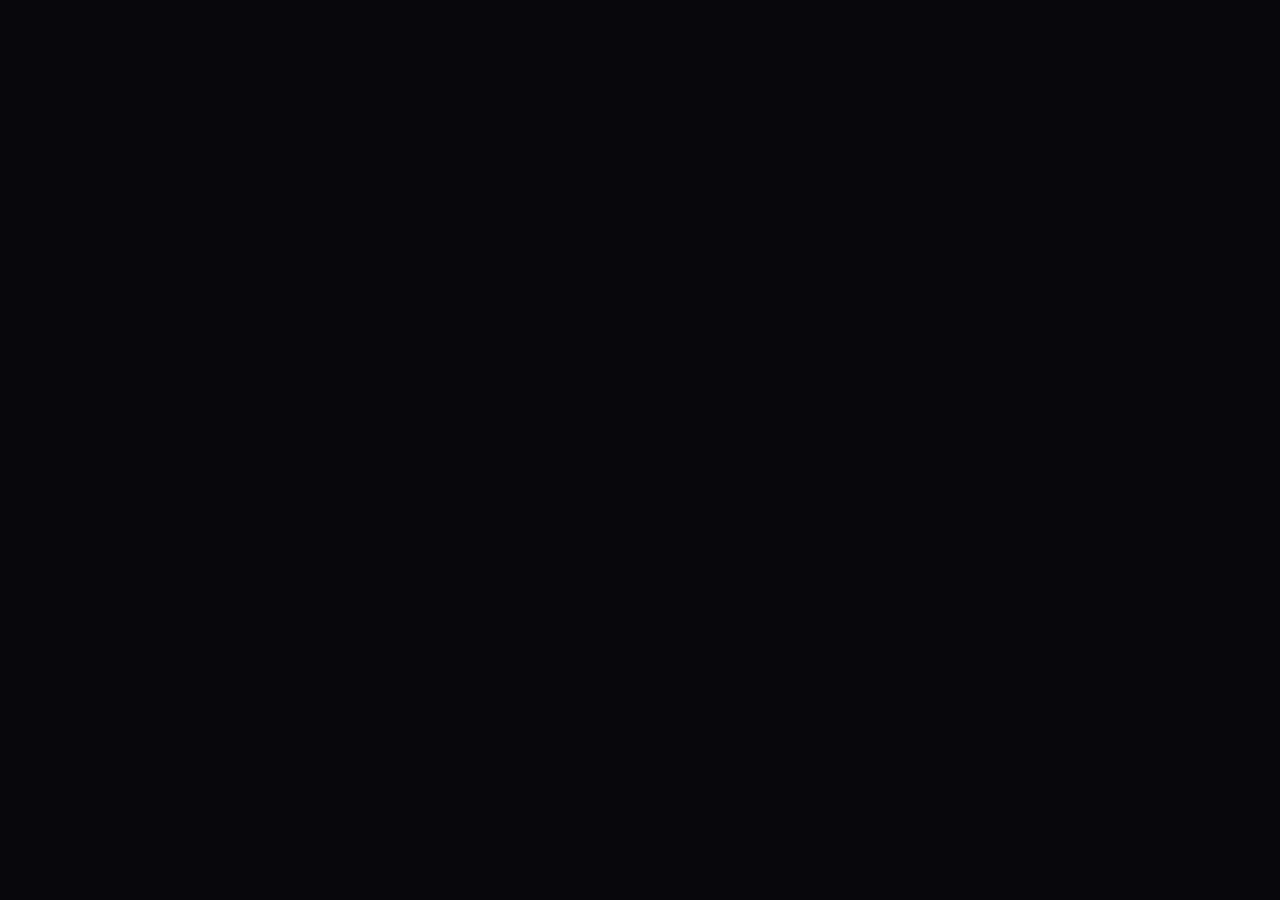
==== iconmaker.html @ c6c50ea1 "Add files via upload" ====
<!DOCTYPE html>
<html lang="en">
<head>
<meta charset="UTF-8">
<meta name="viewport" content="width=device-width, initial-scale=1, viewport-fit=cover">
<title>Icon Maker — Flow Field</title>
<style>
  :root{
    --bg:#07080d; --panel:#10131c; --panel2:#161a26; --panel3:#1c2130;
    --border:#242a3a; --borderStrong:#333a4d; --text:#eef0f7; --dim:#8b90a6;
    --accent:#7c5cff; --accent2:#a58bff;
  }
  *{ box-sizing:border-box; -webkit-tap-highlight-color:transparent; }
  html,body{
    margin:0; padding:0; background:var(--bg); color:var(--text);
    font-family:-apple-system,BlinkMacSystemFont,"Segoe UI",Roboto,Helvetica,Arial,sans-serif;
    height:100%; overscroll-behavior:none; touch-action:manipulation;
  }
  .wrap{
    max-width:520px; margin:0 auto;
    padding:env(safe-area-inset-top,0px) 16px calc(env(safe-area-inset-bottom,0px) + 24px) 16px;
    display:flex; flex-direction:column; gap:14px;
  }
  h1{ margin:16px 0 0; font-size:22px; font-weight:800; text-align:center;
      background:linear-gradient(135deg,var(--text),var(--accent2));
      -webkit-background-clip:text; -webkit-text-fill-color:transparent; background-clip:text; }
  h2{ margin:0; font-size:11px; text-transform:uppercase; letter-spacing:.1em;
  document.getElementById("btn192").addEventListener("click", function () { download("icon-192.png",     192, 0.06); });
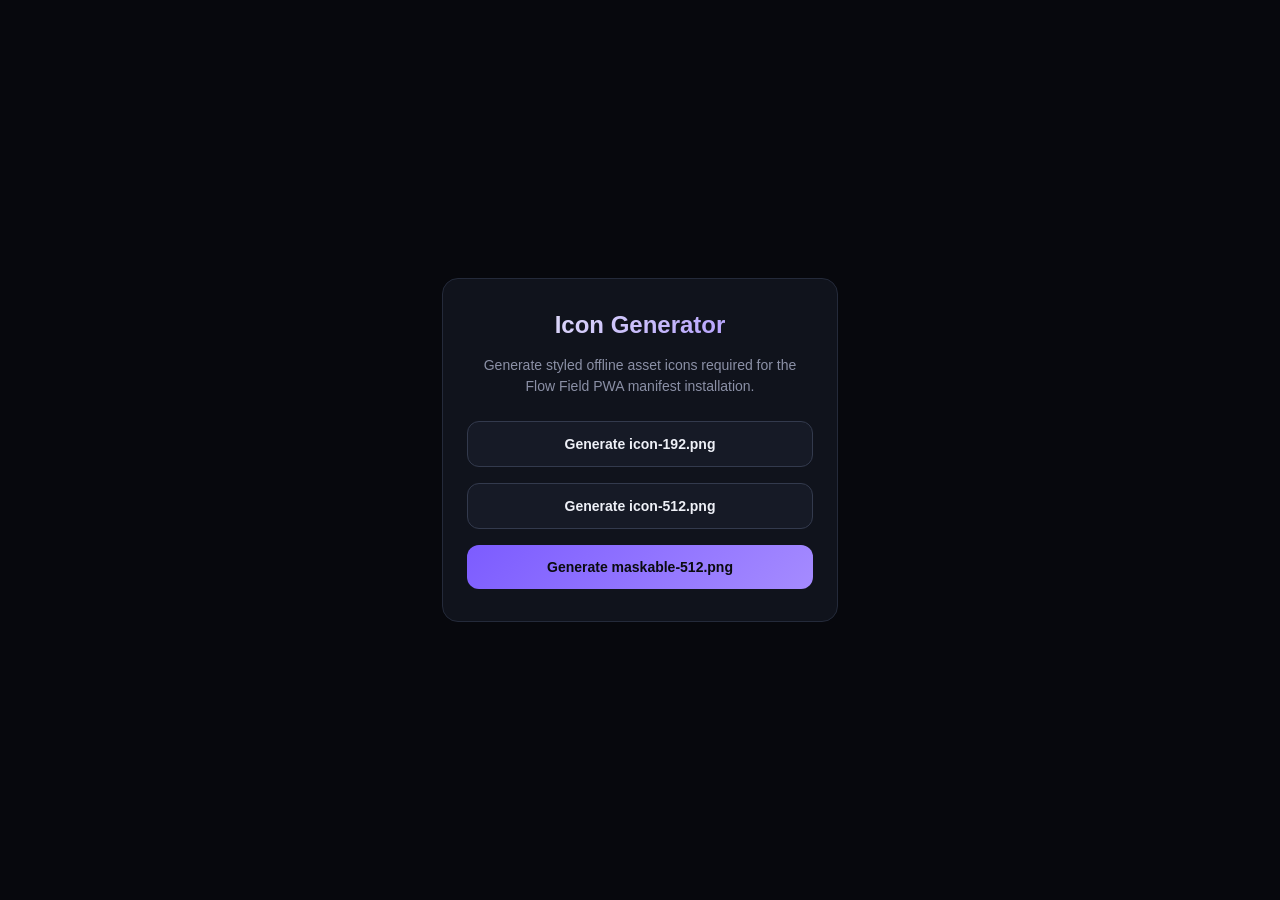
==== commit 3fd6d52e: "Enhance styling and layout in iconmaker.html Refactor styles and layout for improved design and resp" ====
--- a/iconmaker.html
+++ b/iconmaker.html
@@ -5,24 +5,109 @@
 <meta name="viewport" content="width=device-width, initial-scale=1, viewport-fit=cover">
 <title>Icon Maker — Flow Field</title>
 <style>
-  :root{
-    --bg:#07080d; --panel:#10131c; --panel2:#161a26; --panel3:#1c2130;
-    --border:#242a3a; --borderStrong:#333a4d; --text:#eef0f7; --dim:#8b90a6;
-    --accent:#7c5cff; --accent2:#a58bff;
+  :root {
+    --bg: #07080d; --panel: #10131c; --panel2: #161a26; --panel3: #1c2130;
+    --border: #242a3a; --borderStrong: #333a4d; --text: #eef0f7; --dim: #8b90a6;
+    --accent: #7c5cff; --accent2: #a58bff;
   }
-  *{ box-sizing:border-box; -webkit-tap-highlight-color:transparent; }
-  html,body{
-    margin:0; padding:0; background:var(--bg); color:var(--text);
-    font-family:-apple-system,BlinkMacSystemFont,"Segoe UI",Roboto,Helvetica,Arial,sans-serif;
-    height:100%; overscroll-behavior:none; touch-action:manipulation;
+  * { box-sizing: border-box; -webkit-tap-highlight-color: transparent; }
+  html, body {
+    margin: 0; padding: 0; background: var(--bg); color: var(--text);
+    font-family: -apple-system, BlinkMacSystemFont, "Segoe UI", Roboto, Helvetica, Arial, sans-serif;
+    height: 100%; display: flex; flex-direction: column; justify-content: center; align-items: center;
   }
-  .wrap{
-    max-width:520px; margin:0 auto;
-    padding:env(safe-area-inset-top,0px) 16px calc(env(safe-area-inset-bottom,0px) + 24px) 16px;
-    display:flex; flex-direction:column; gap:14px;
+  .wrap {
+    width: 90%; max-width: 440px; padding: 32px 24px;
+    background: var(--panel); border: 1px solid var(--border);
+    border-radius: 16px; display: flex; flex-direction: column; gap: 16px;
   }
-  h1{ margin:16px 0 0; font-size:22px; font-weight:800; text-align:center;
-      background:linear-gradient(135deg,var(--text),var(--accent2));
-      -webkit-background-clip:text; -webkit-text-fill-color:transparent; background-clip:text; }
-  h2{ margin:0; font-size:11px; text-transform:uppercase; letter-spacing:.1em;
-  document.getElementById("btn192").addEventListener("click", function () { download("icon-192.png",     192, 0.06); });+  h1 { 
+    margin: 0; font-size: 24px; font-weight: 800; text-align: center;
+    background: linear-gradient(135deg, var(--text), var(--accent2));
+    -webkit-background-clip: text; -webkit-text-fill-color: transparent; background-clip: text; 
+  }
+  p { margin: 0 0 8px 0; color: var(--dim); font-size: 14px; text-align: center; line-height: 1.5; }
+  .btn {
+    background: var(--panel2); border: 1px solid var(--borderStrong);
+    color: var(--text); padding: 14px; border-radius: 12px; font-weight: 700;
+    cursor: pointer; text-align: center; transition: 0.15s ease; font-size: 14px;
+  }
+  .btn:hover { background: var(--panel3); border-color: var(--accent); }
+  .btn.primary { background: linear-gradient(135deg, var(--accent), var(--accent2)); color: #0a0b10; border: none; }
+  canvas { display: none; }
+</style>
+</head>
+<body>
+
+<div class="wrap">
+  <h1>Icon Generator</h1>
+  <p>Generate styled offline asset icons required for the Flow Field PWA manifest installation.</p>
+  <button class="btn" id="btn192">Generate icon-192.png</button>
+  <button class="btn" id="btn512">Generate icon-512.png</button>
+  <button class="btn primary" id="btnMaskable">Generate maskable-512.png</button>
+</div>
+
+<canvas id="iconCanvas"></canvas>
+
+<script>
+  const canvas = document.getElementById("iconCanvas");
+  const ctx = canvas.getContext("2d");
+
+  function drawFlowArt(size, isMaskable) {
+    canvas.width = size; canvas.height = size;
+    
+    // Maskable icons require edge-to-edge solid color bleeding
+    ctx.fillStyle = isMaskable ? "#10131c" : "#07080d";
+    ctx.fillRect(0, 0, size, size);
+
+    ctx.lineCap = "round";
+    const scale = size / 512;
+    
+    const lines = [
+      { color: "#3b82f6", width: 8, points: [[0.1, 0.8], [0.3, 0.5], [0.6, 0.4], [0.9, 0.2]] },
+      { color: "#a855f7", width: 12, points: [[0.1, 0.9], [0.4, 0.7], [0.7, 0.6], [0.9, 0.3]] },
+      { color: "#7c5cff", width: 16, points: [[0.2, 0.9], [0.5, 0.8], [0.8, 0.5], [0.9, 0.1]] }
+    ];
+
+    lines.forEach(line => {
+      ctx.beginPath();
+      ctx.strokeStyle = line.color;
+      ctx.lineWidth = line.width * scale;
+      
+      line.points.forEach((p, i) => {
+         const x = p[0] * size;
+         const y = p[1] * size;
+         if (i === 0) {
+             ctx.moveTo(x, y);
+         } else {
+           const prevX = line.points[i-1][0] * size;
+           const prevY = line.points[i-1][1] * size;
+           const cpX = (x + prevX) / 2;
+           const cpY = (y + prevY) / 2;
+           ctx.quadraticCurveTo(cpX, prevY, x, y);
+         }
+      });
+      ctx.stroke();
+    });
+  }
+
+  function download(filename, size, isMaskable) {
+    drawFlowArt(size, isMaskable);
+    canvas.toBlob(blob => {
+      const url = URL.createObjectURL(blob);
+      const a = document.createElement("a");
+      a.href = url;
+      a.download = filename;
+      document.body.appendChild(a);
+      a.click();
+      a.remove();
+      setTimeout(() => URL.revokeObjectURL(url), 1500);
+    }, "image/png");
+  }
+
+  document.getElementById("btn192").addEventListener("click", () => download("icon-192.png", 192, false));
+  document.getElementById("btn512").addEventListener("click", () => download("icon-512.png", 512, false));
+  document.getElementById("btnMaskable").addEventListener("click", () => download("maskable-512.png", 512, true));
+</script>
+</body>
+</html>
